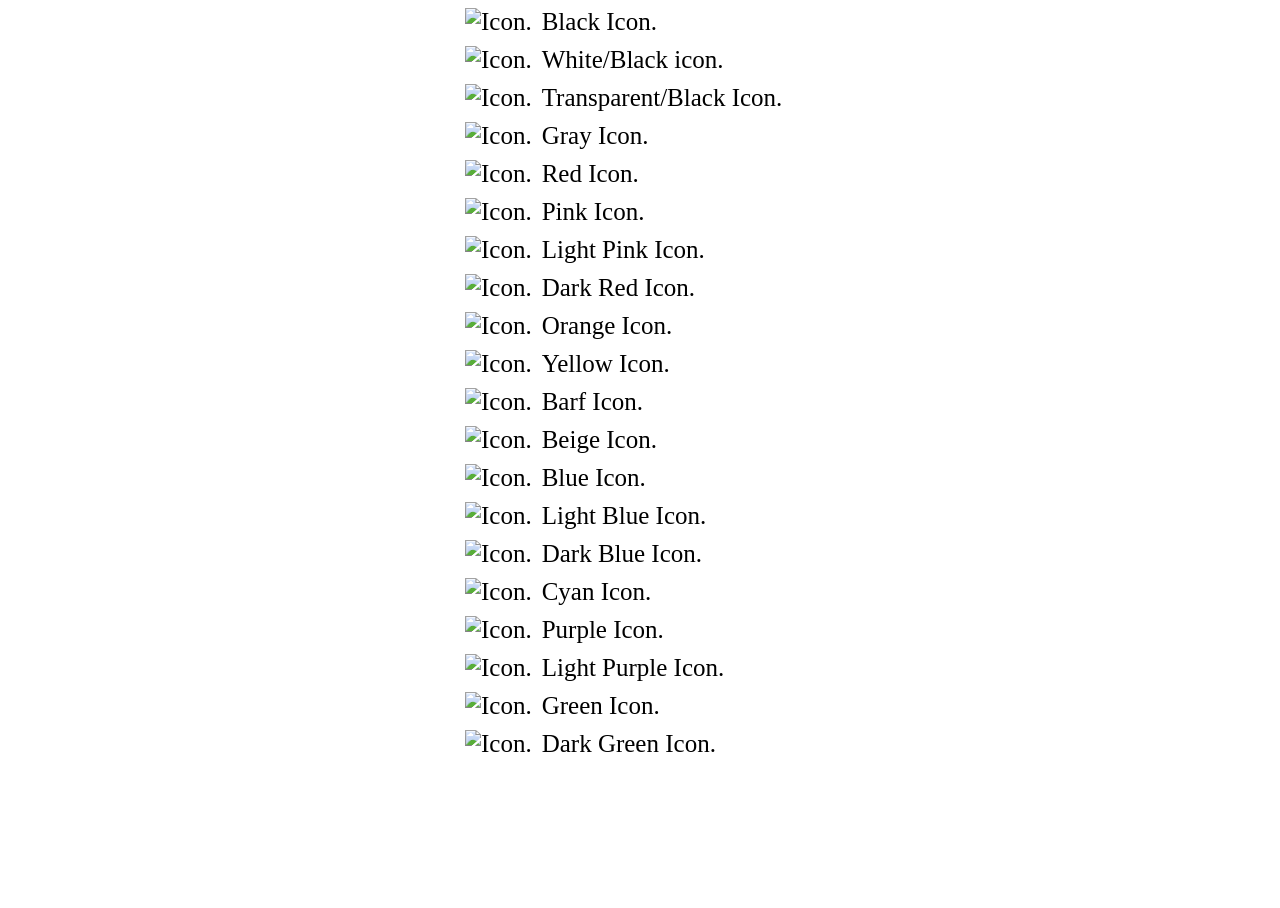
==== icons/index.html @ e38edf82 "list" ====
<style>
    html, body {
        height: 100%;
        /* width: 100%; */
    }
    
    .container {
        display: flex;
        flex-direction: column;
        justify-content: center;
        align-items: center;
        gap: 10px;
    }
    .container > div {
        display: flex;
        flex-direction: row;
        justify-content: left;
        align-items: center;
        gap: 10px;
        font-size: 25px;
        width: 350px;
    }
</style>
<body>
    <div class="container">
        <div>
            <img src="https://hub.koneko.link/cdn/icons/black.png" alt="Icon."> <span>Black Icon.</span>
        </div>
        <div>
            <img src="https://hub.koneko.link/cdn/icons/white_black.png" alt="Icon."> <span>White/Black icon.</span>
        </div>
        <div>
            <img src="https://hub.koneko.link/cdn/icons/transparent_black.png" alt="Icon."> <span>Transparent/Black Icon.</span>
        </div>
        <div>
            <img src="https://hub.koneko.link/cdn/icons/gray.png" alt="Icon."> <span>Gray Icon.</span>
        </div>
        <div>
            <img src="https://hub.koneko.link/cdn/icons/red.png" alt="Icon."> <span>Red Icon.</span>
        </div>
        <div>
            <img src="https://hub.koneko.link/cdn/icons/pink.png" alt="Icon."> <span>Pink Icon.</span>
        </div>
        <div>
            <img src="https://hub.koneko.link/cdn/icons/light_pink.png" alt="Icon."> <span>Light Pink Icon.</span>
        </div>
        <div>
            <img src="https://hub.koneko.link/cdn/icons/dark_red.png" alt="Icon."> <span>Dark Red Icon.</span>
        </div>        
        <div>
            <img src="https://hub.koneko.link/cdn/icons/orange.png" alt="Icon."> <span>Orange Icon.</span>
        </div>
        <div>
            <img src="https://hub.koneko.link/cdn/icons/yellow.png" alt="Icon."> <span>Yellow Icon.</span>
        </div>
        <div>
            <img src="https://hub.koneko.link/cdn/icons/barf.png" alt="Icon."> <span>Barf Icon.</span>
        </div>
        <div>
            <img src="https://hub.koneko.link/cdn/icons/beige.png" alt="Icon."> <span>Beige Icon.</span>
        </div>
        <div>
            <img src="https://hub.koneko.link/cdn/icons/blue.png" alt="Icon."> <span>Blue Icon.</span>
        </div>
        <div>
            <img src="https://hub.koneko.link/cdn/icons/light_blue.png" alt="Icon."> <span>Light Blue Icon.</span>
        </div>
        <div>
            <img src="https://hub.koneko.link/cdn/icons/dark_blue.png" alt="Icon."> <span>Dark Blue Icon.</span>
        </div>
        <div>
            <img src="https://hub.koneko.link/cdn/icons/cyan.png" alt="Icon."> <span>Cyan Icon.</span>
        </div>
        <div>
            <img src="https://hub.koneko.link/cdn/icons/purple.png" alt="Icon."> <span>Purple Icon.</span>
        </div>
        <div>
            <img src="https://hub.koneko.link/cdn/icons/light_purple.png" alt="Icon."> <span>Light Purple Icon.</span>
        </div>
        <div>
            <img src="https://hub.koneko.link/cdn/icons/green.png" alt="Icon."> <span>Green Icon.</span>
        </div>
        <div>
            <img src="https://hub.koneko.link/cdn/icons/dark_green.png" alt="Icon."> <span>Dark Green Icon.</span>
        </div>
    </div>
</body>
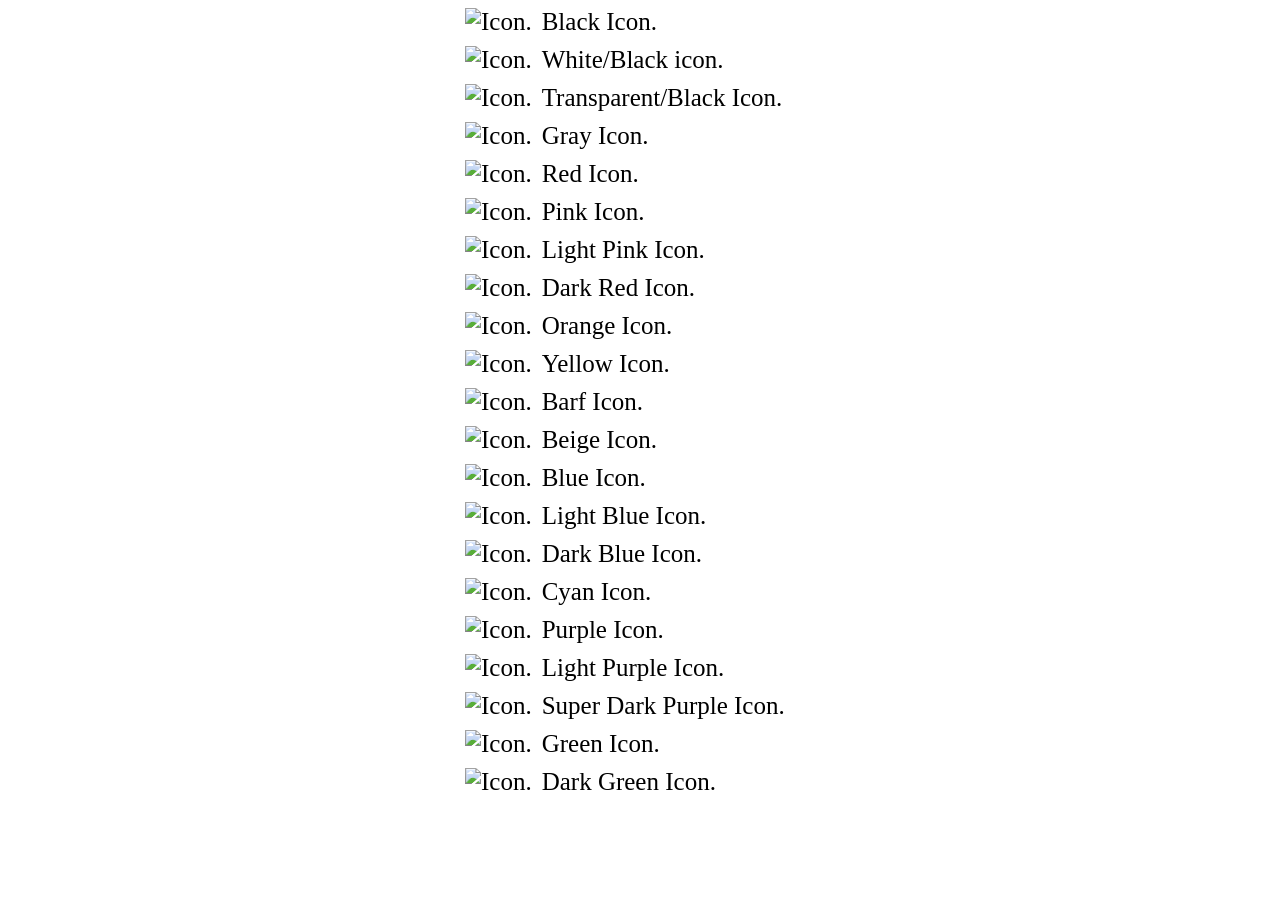
==== commit cd3c4423: "Update index.html" ====
--- a/icons/index.html
+++ b/icons/index.html
@@ -78,10 +78,13 @@
             <img src="https://hub.koneko.link/cdn/icons/light_purple.png" alt="Icon."> <span>Light Purple Icon.</span>
         </div>
         <div>
+            <img src="https://hub.koneko.link/cdn/icons/super_dark_purple.png" alt="Icon."> <span>Super Dark Purple Icon.</span>
+        </div>
+        <div>
             <img src="https://hub.koneko.link/cdn/icons/green.png" alt="Icon."> <span>Green Icon.</span>
         </div>
         <div>
             <img src="https://hub.koneko.link/cdn/icons/dark_green.png" alt="Icon."> <span>Dark Green Icon.</span>
         </div>
     </div>
-</body>+</body>
